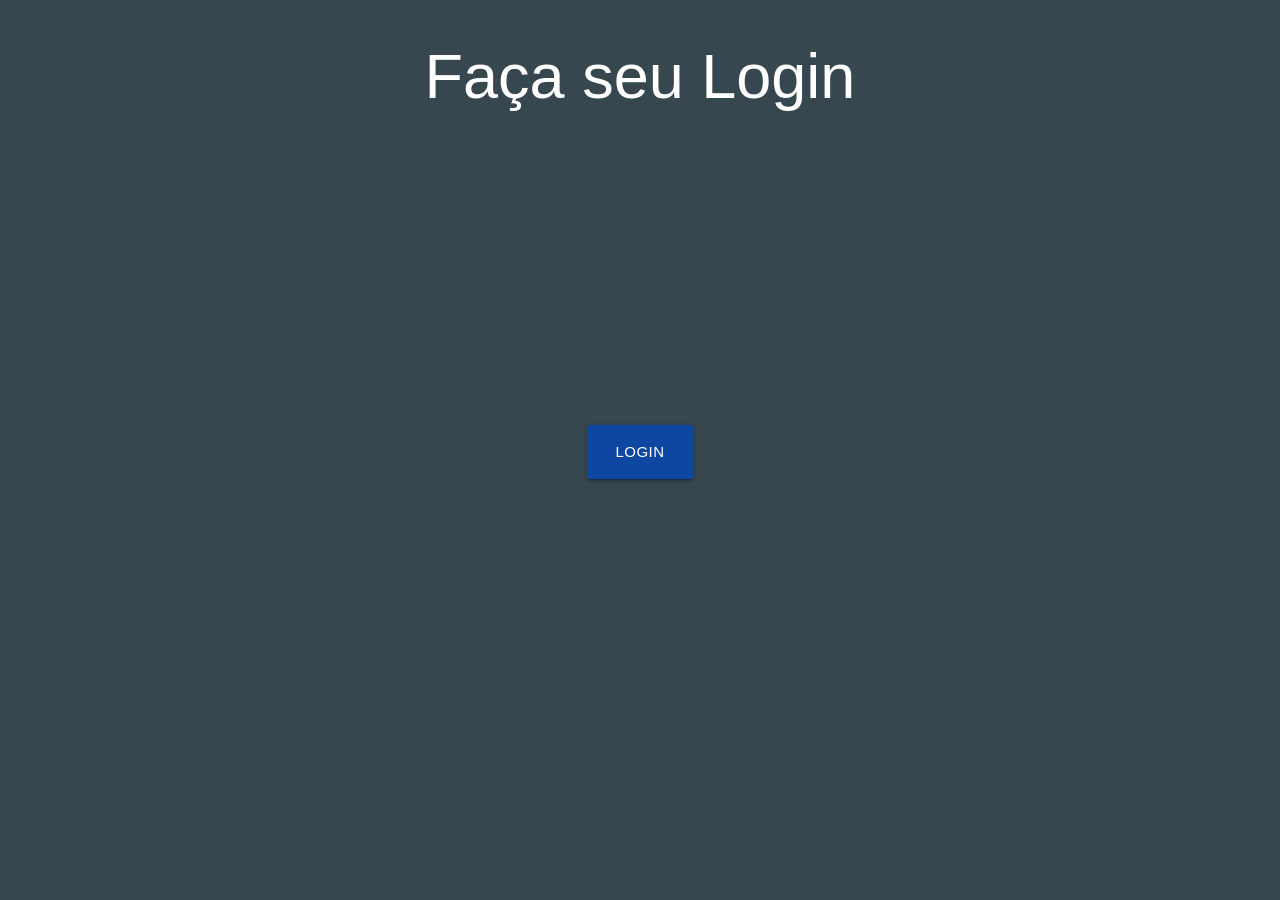
==== leosfy/login.html @ 60136135 "foi adicionado o back-end ao projeto" ====
<!DOCTYPE html>
<html lang="pt-br">

<head>
    <meta charset="UTF-8">
    <meta name="viewport" content="width=device-width, initial-scale=1.0">
    <meta http-equiv="X-UA-Compatible" content="ie=edge">
    <link rel="stylesheet" href="https://cdnjs.cloudflare.com/ajax/libs/materialize/1.0.0/css/materialize.min.css">
    <link href="https://fonts.googleapis.com/icon?family=Material+Icons" rel="stylesheet">
    <!-- google jquery -->
    <script src="https://ajax.googleapis.com/ajax/libs/jquery/3.4.1/jquery.min.js"></script>

    <!-- js login -->
    <script src="src/login.js">
        logado();
    </script>
    <!-- css personalizado -->
    <link rel="stylesheet" href="style/estilo.css">

    <title>Projeto</title>

    <script>
        $(document).ready(function() {
            $('.modal').modal();
        });
    </script>
</head>

<body class="blue blue-grey darken-3">
    <header class="container center">
        <div class="row">
            <h1 class="white-text">Faça seu Login</h1>
        </div>
    </header>

    <div class="container center">
        <a href="#login" class="btn btn-large modal-trigger blue darken-4">Login</a>
    </div>
    <!-- divis ocutas -->

    <div id="login" class="modal">
        <h5 class="modal-close">&#10005;</h5>
        <div class="modal-content center">
            <h4>Faça o Login</h4>
            <a class="" href="cadastro_usuario.html">Ou cadastre-se gratuitamente</a>
            <br>

            <form action="javascript:void(0)" method="POST" name="form_log" id="form_log">

                <div class="input-field">
                    <i class="material-icons prefix">person</i>
                    <input name="nome" id="nome" type="text" id="name">
                    <label for="nome">Username</label>
                </div>
                <br>

                <div class="input-field">
                    <i class="material-icons prefix">lock</i>
                    <input id="senha" name="senha" type="password" id="pass">
                    <label for="senha">Password</label>
                </div>
                <br>



                <button onclick="logar()" class="btn btn-large blue darken-4"> Login </button>

            </form>
        </div>
    </div>








    <script src="https://cdnjs.cloudflare.com/ajax/libs/materialize/1.0.0/js/materialize.min.js"></script>
    <script>
        M.AutoInit();
    </script>
</body>

</html>
---- leosfy/style/estilo.css ----
/* // pagina de login */

body {
    background: #EF9A9A;
}

a.btn {
    margin-top: 30%;
}

.modal {
    max-height: 100%;
    overflow: hidden;
}

input[type="submit"] {
    width: 100%;
    margin-top: 50px;
}

.modal-close {
    position: absolute;
    top: 10px;
    right: 10px;
    padding: 0;
    margin: 0;
}


/* index */

.font20 {
    font-size: 20px;
}

#baixo {
    position: fixed;
    bottom: 0;
    width: 100%;
    z-index: 10;
}

#btn_add {
    position: fixed;
    bottom: 60px;
    right: 5px;
}

#titulo_index {
    margin-top: 20px;
    margin-bottom: 10px;
    font-size: 30px
}

#card_amigos {
    margin-bottom: 0;
    padding-top: 5px;
}

#info {
    margin-top: 20px;
}

#imagem_perfil {
    width: 100px;
    height: 100px;
}

.img_perfil {
    width: 60px;
    height: 57px;
}

#btn_add {
    z-index: 10;
}

#capa_fundo {
    background-image: url("../img/capa_padrao.jpg");
}

#imagem_salinha {
    text-align: center;
    height: 120px;
}



/* pagina cadastro */

input[type='file'] {
    color: transparent;
    /* Hides your "No File Selected" */
    /* Sets the Control to Right-To-Left */
}
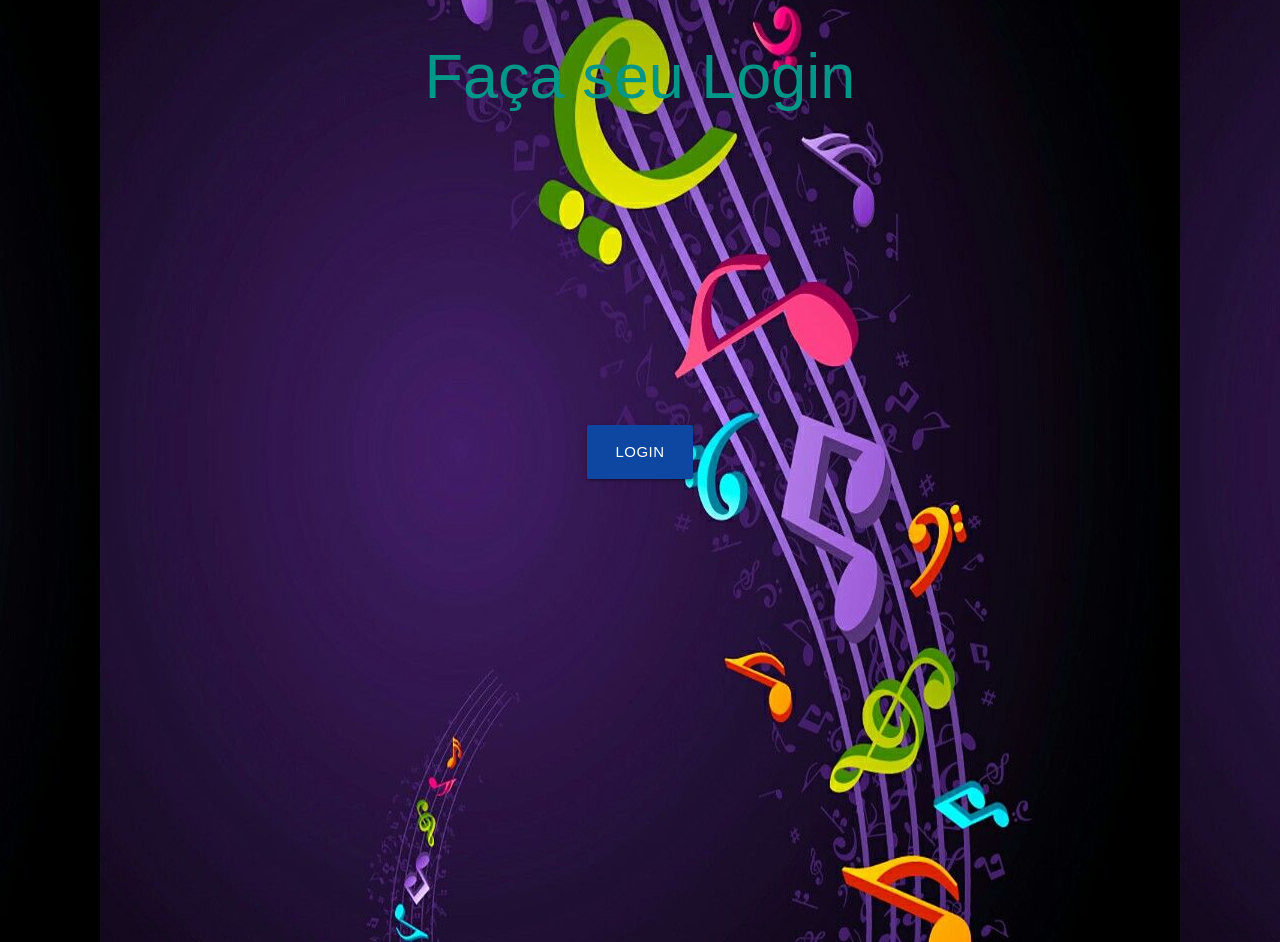
==== commit 6bf96dae: "foi editado a style e adicionado uma imagem de fundo no background do login" ====
--- a/leosfy/login.html
+++ b/leosfy/login.html
@@ -1,5 +1,5 @@
 <!DOCTYPE html>
-<html lang="pt-br">
+<html lang="pt-br" class="bg-image">
 
 <head>
     <meta charset="UTF-8">
@@ -20,20 +20,22 @@
     <title>Projeto</title>
 
     <script>
-        $(document).ready(function() {
+        $(document).ready(function () {
             $('.modal').modal();
         });
     </script>
 </head>
 
-<body class="blue blue-grey darken-3">
+<body>
     <header class="container center">
-        <div class="row">
-            <h1 class="white-text">Faça seu Login</h1>
+        <div class="row ">
+            <h1 class="teal-text">
+                <strong>Faça seu Login</strong>
+            </h1>
         </div>
     </header>
 
-    <div class="container center">
+    <div class="container center ">
         <a href="#login" class="btn btn-large modal-trigger blue darken-4">Login</a>
     </div>
     <!-- divis ocutas -->
@@ -65,6 +67,7 @@
 
                 <button onclick="logar()" class="btn btn-large blue darken-4"> Login </button>
 
+
             </form>
         </div>
     </div>
--- a/leosfy/style/estilo.css
+++ b/leosfy/style/estilo.css
@@ -1,9 +1,15 @@
 /* // pagina de login */
 
 body {
-    background: #EF9A9A;
+    height: 100%;
+    margin: 0;
 }
-
+.bg-image{
+    background-image: url('../img/bg.jpg');
+    background-position: center;
+    backdrop-filter: blur(6px);
+    height: 100%;
+}
 a.btn {
     margin-top: 30%;
 }
